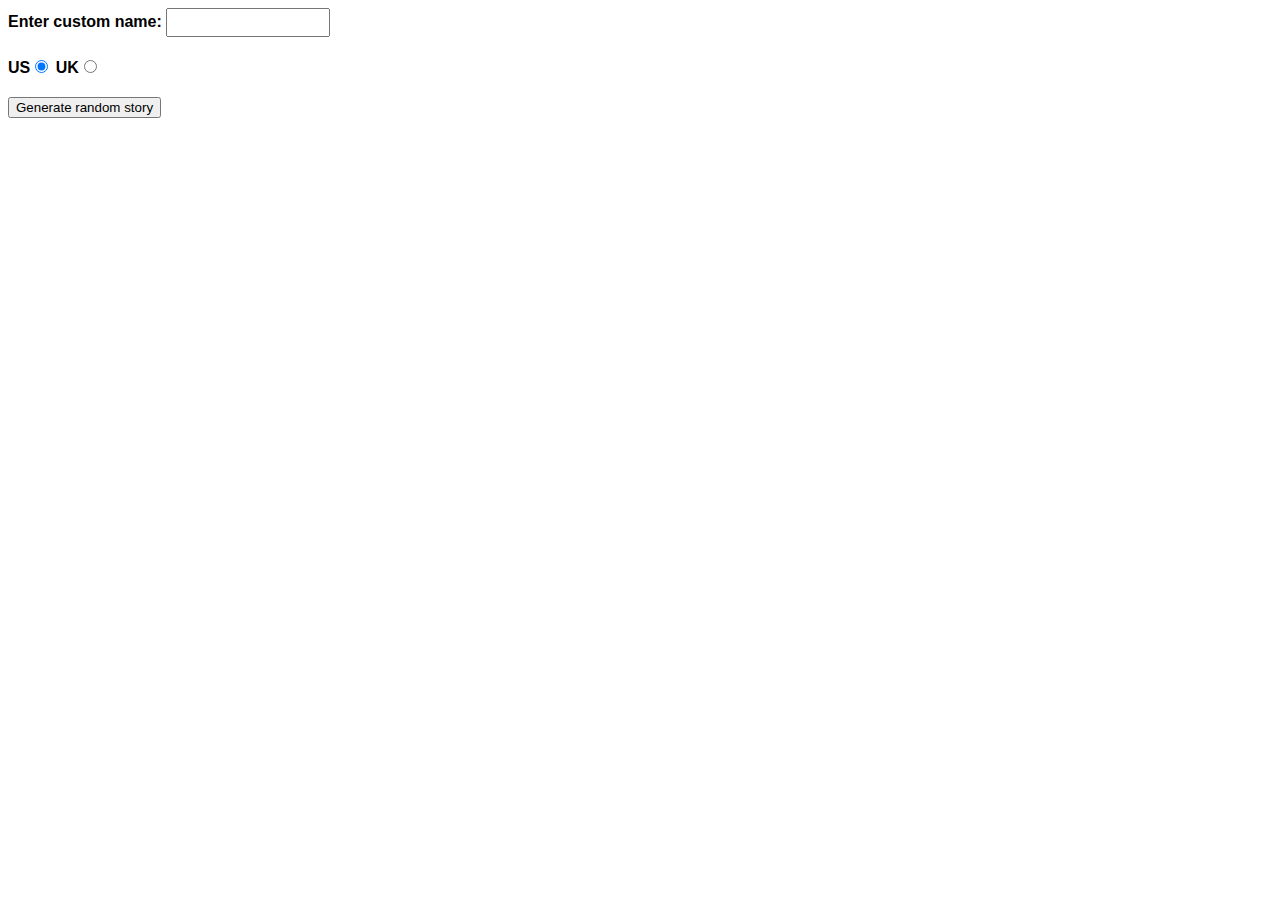
==== index.html @ 5de6a184 "first setup silly story generator" ====
<!DOCTYPE html>
<html>
  <head>
    <meta charset="utf-8" />
    <meta http-equiv="X-UA-Compatible" content="IE=edge,chrome=1" />
    <meta name="viewport" content="width=device-width" />

    <title>Silly story generator</title>

    <style>
      body {
        font-family: helvetica, sans-serif;
        width: 350px;
      }

      label {
        font-weight: bold;
      }

      div {
        padding-bottom: 20px;
      }

      input[type="text"] {
        padding: 5px;
        width: 150px;
      }

      p {
        background: #ffc125;
        color: #5e2612;
        padding: 10px;
        visibility: hidden;
      }
    </style>
  </head>

  <body>
    <div>
      <label for="customname">Enter custom name:</label>
      <input id="customname" type="text" placeholder="" />
    </div>
    <div>
      <label for="us">US</label
      ><input id="us" type="radio" name="ukus" value="us" checked />
      <label for="uk">UK</label
      ><input id="uk" type="radio" name="ukus" value="uk" />
    </div>
    <div>
      <button class="randomize">Generate random story</button>
    </div>
    <!-- Thanks a lot to Willy Aguirre for his help with the code for this assessment -->
    <p class="story"></p>
    <script src="main.js" type="text/javascript" async></script>
  </body>
</html>
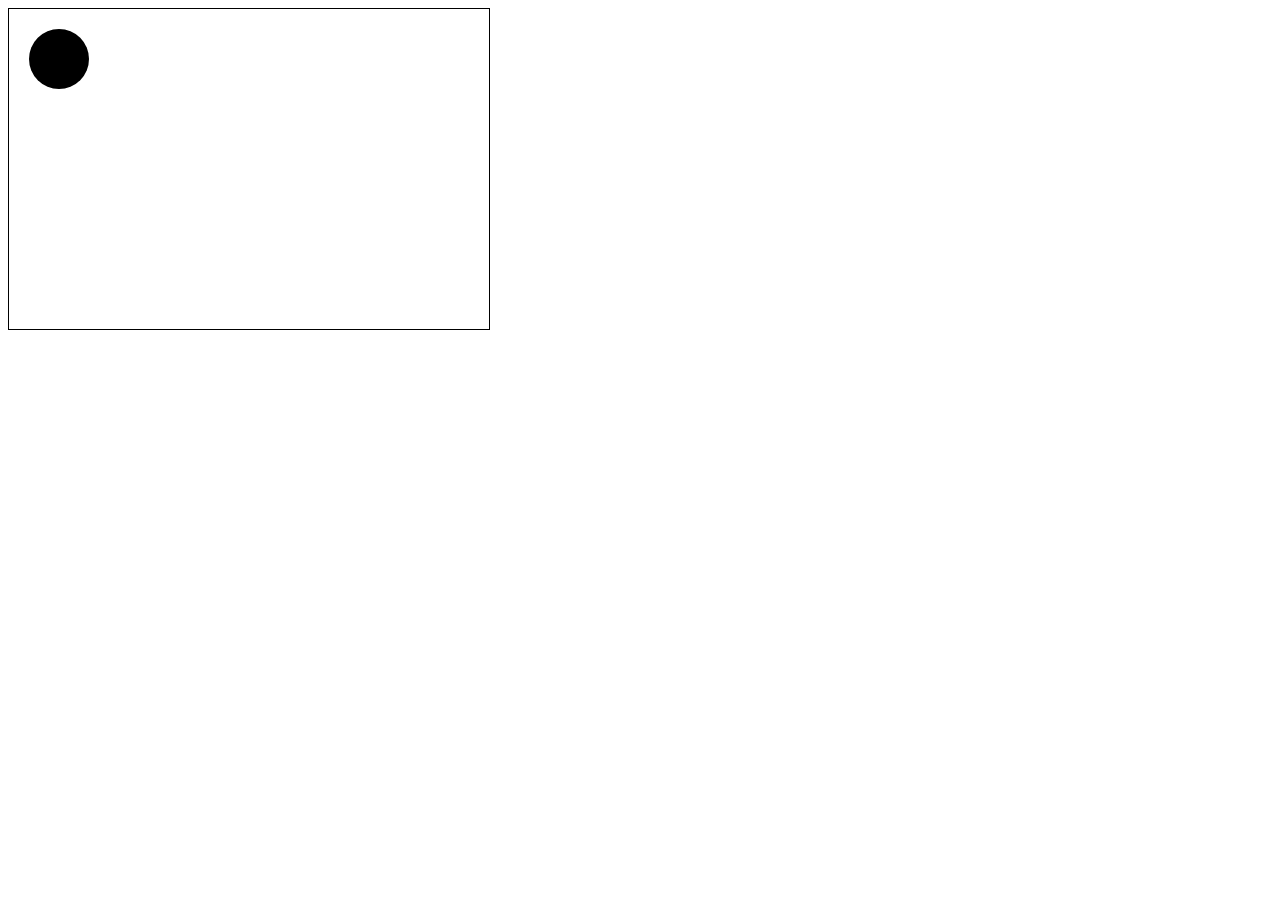
==== commit 516f3e9c: "first setup" ====
--- a/index.html
+++ b/index.html
@@ -5,52 +5,33 @@
     <meta http-equiv="X-UA-Compatible" content="IE=edge,chrome=1" />
     <meta name="viewport" content="width=device-width" />
 
-    <title>Silly story generator</title>
+    <title>Move the Circle</title>
 
     <style>
-      body {
-        font-family: helvetica, sans-serif;
-        width: 350px;
+      p {
+        color: purple;
+        margin: 0.5em 0;
       }
 
-      label {
-        font-weight: bold;
+      * {
+        box-sizing: border-box;
       }
 
-      div {
-        padding-bottom: 20px;
+      canvas {
+        border: 1px solid black;
       }
-
-      input[type="text"] {
-        padding: 5px;
-        width: 150px;
-      }
-
-      p {
-        background: #ffc125;
-        color: #5e2612;
-        padding: 10px;
-        visibility: hidden;
-      }
+    
     </style>
   </head>
 
   <body>
-    <div>
-      <label for="customname">Enter custom name:</label>
-      <input id="customname" type="text" placeholder="" />
-    </div>
-    <div>
-      <label for="us">US</label
-      ><input id="us" type="radio" name="ukus" value="us" checked />
-      <label for="uk">UK</label
-      ><input id="uk" type="radio" name="ukus" value="uk" />
-    </div>
-    <div>
-      <button class="randomize">Generate random story</button>
-    </div>
-    <!-- Thanks a lot to Willy Aguirre for his help with the code for this assessment -->
-    <p class="story"></p>
+    <section class="preview">
+    </section>
+
+    <canvas width="480" height="320" tabindex="0">
+
+    </canvas>
+
     <script src="main.js" type="text/javascript" async></script>
   </body>
 </html>
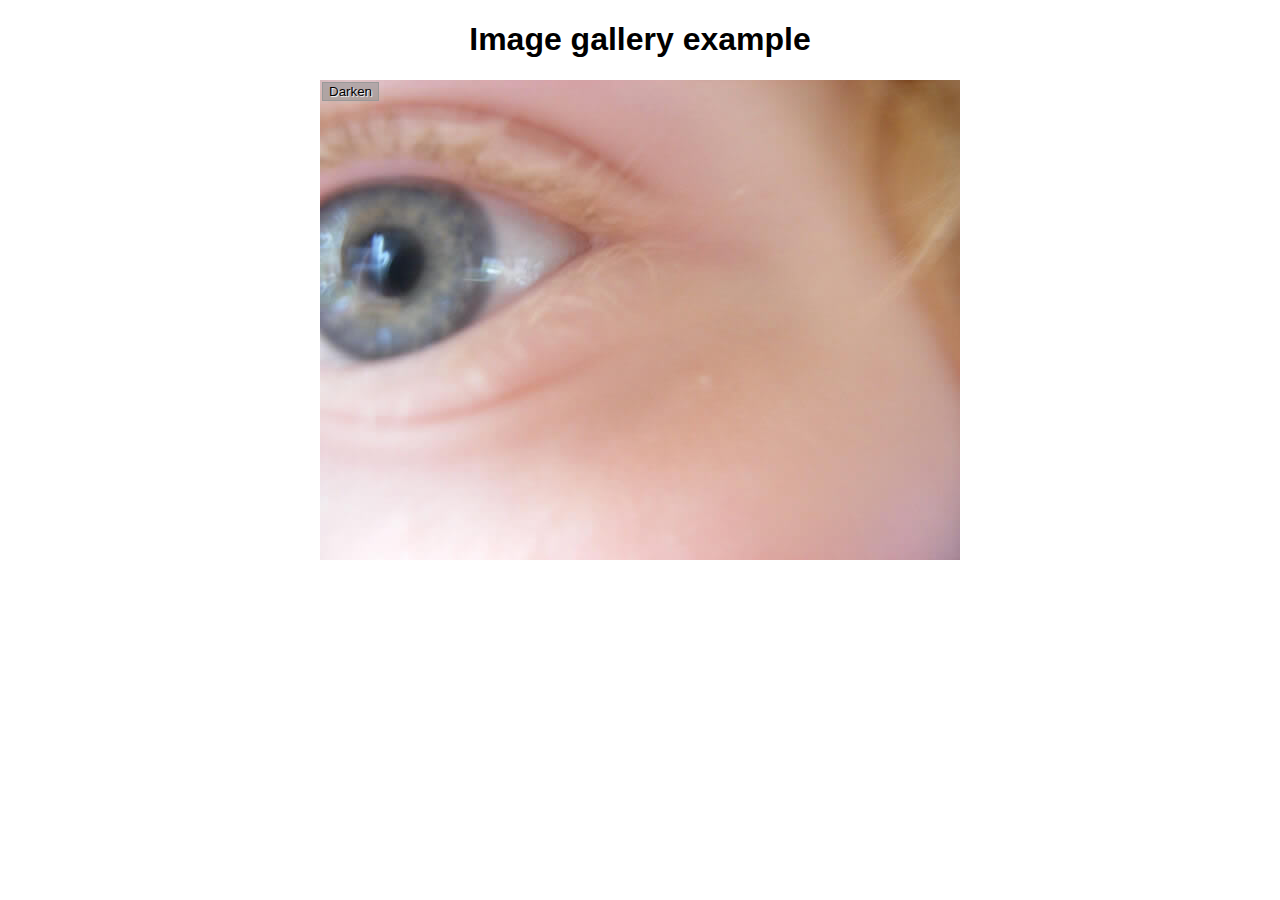
==== commit 8a7d664b: "first setup image gallery" ====
--- a/index.html
+++ b/index.html
@@ -1,37 +1,27 @@
 <!DOCTYPE html>
 <html>
   <head>
-    <meta charset="utf-8" />
-    <meta http-equiv="X-UA-Compatible" content="IE=edge,chrome=1" />
-    <meta name="viewport" content="width=device-width" />
+    <meta charset="utf-8">
 
-    <title>Move the Circle</title>
+    <title>Image gallery</title>
 
-    <style>
-      p {
-        color: purple;
-        margin: 0.5em 0;
-      }
-
-      * {
-        box-sizing: border-box;
-      }
-
-      canvas {
-        border: 1px solid black;
-      }
+    <link rel="stylesheet" href="style.css">
     
-    </style>
   </head>
 
   <body>
-    <section class="preview">
-    </section>
+    <h1>Image gallery example</h1>
 
-    <canvas width="480" height="320" tabindex="0">
+    <div class="full-img">
+      <img class="displayed-img" src="images/pic1.jpg">
+      <div class="overlay"></div>
+      <button class="dark">Darken</button>
+    </div>
 
-    </canvas>
+    <div class="thumb-bar">
 
+
+    </div>
     <script src="main.js" type="text/javascript" async></script>
   </body>
-</html>
+</html>--- a/style.css
+++ b/style.css
@@ -0,0 +1,43 @@
+h1 {
+  font-family: helvetica, arial, sans-serif;
+  text-align: center;
+}
+
+body {
+  width: 640px;
+  margin: 0 auto;
+}
+
+.full-img {
+  position: relative;
+  display: block;
+  width: 640px;
+  height: 480px;
+}
+
+.overlay {
+  position: absolute;
+  top: 0;
+  left: 0;
+  width: 640px;
+  height: 480px;
+  background-color: rgba(0,0,0,0);
+}
+
+button {
+  border: 0;
+  background: rgba(150,150,150,0.6);
+  text-shadow: 1px 1px 1px white;
+  border: 1px solid #999;
+  position: absolute;
+  cursor: pointer;
+  top: 2px;
+  left: 2px;
+}
+
+.thumb-bar img {
+  display: block;
+  width: 20%;
+  float: left;
+  cursor: pointer;
+}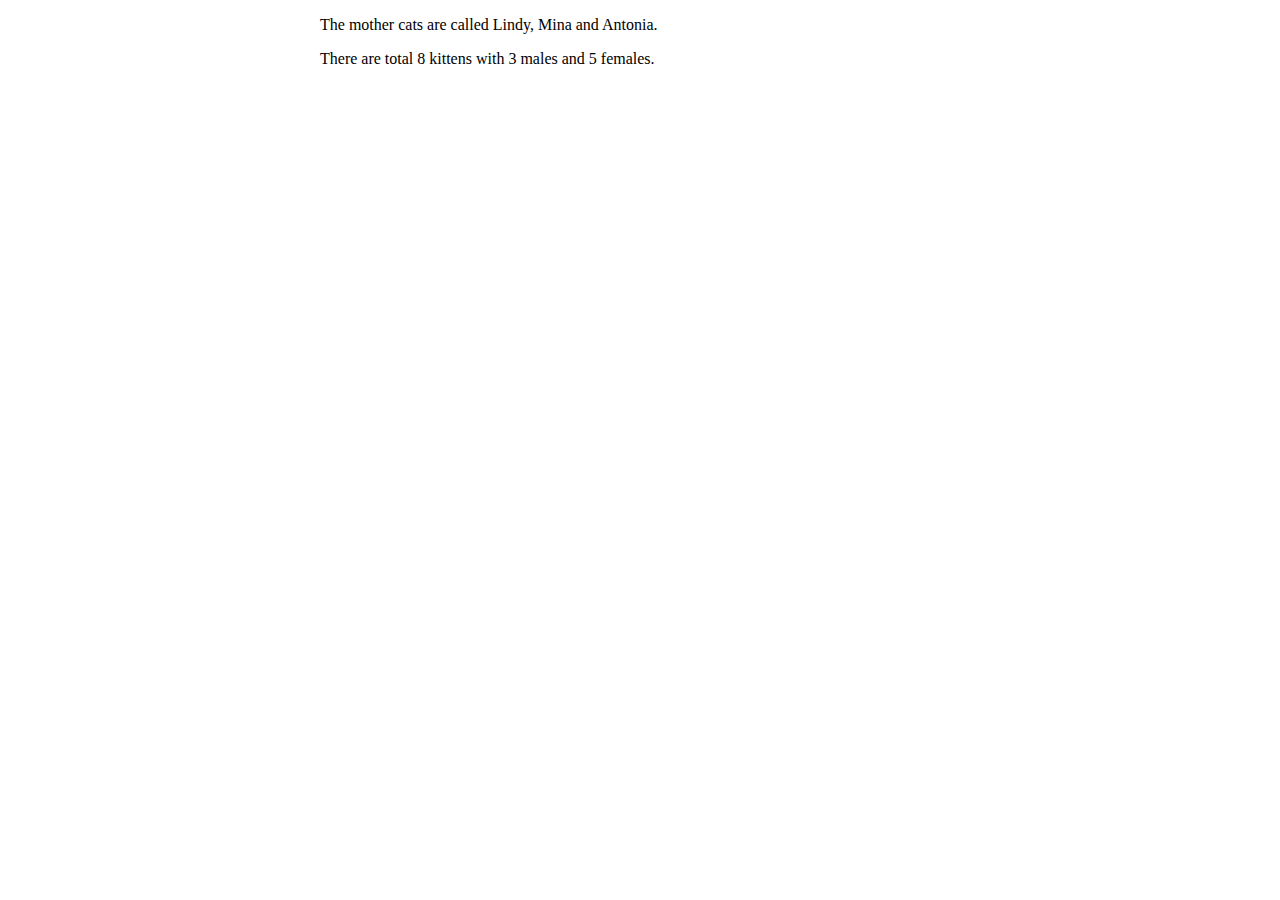
==== commit 9d06ae5b: "first working with json" ====
--- a/index.html
+++ b/index.html
@@ -3,25 +3,16 @@
   <head>
     <meta charset="utf-8">
 
-    <title>Image gallery</title>
+    <title>Working with JSON</title>
 
     <link rel="stylesheet" href="style.css">
     
   </head>
 
   <body>
-    <h1>Image gallery example</h1>
+    <section class="preview">
 
-    <div class="full-img">
-      <img class="displayed-img" src="images/pic1.jpg">
-      <div class="overlay"></div>
-      <button class="dark">Darken</button>
-    </div>
-
-    <div class="thumb-bar">
-
-
-    </div>
+    </section>
     <script src="main.js" type="text/javascript" async></script>
   </body>
 </html>--- a/style.css
+++ b/style.css
@@ -8,7 +8,7 @@
   margin: 0 auto;
 }
 
-.full-img {
+/* .full-img {
   position: relative;
   display: block;
   width: 640px;
@@ -40,4 +40,4 @@
   width: 20%;
   float: left;
   cursor: pointer;
-}+} */